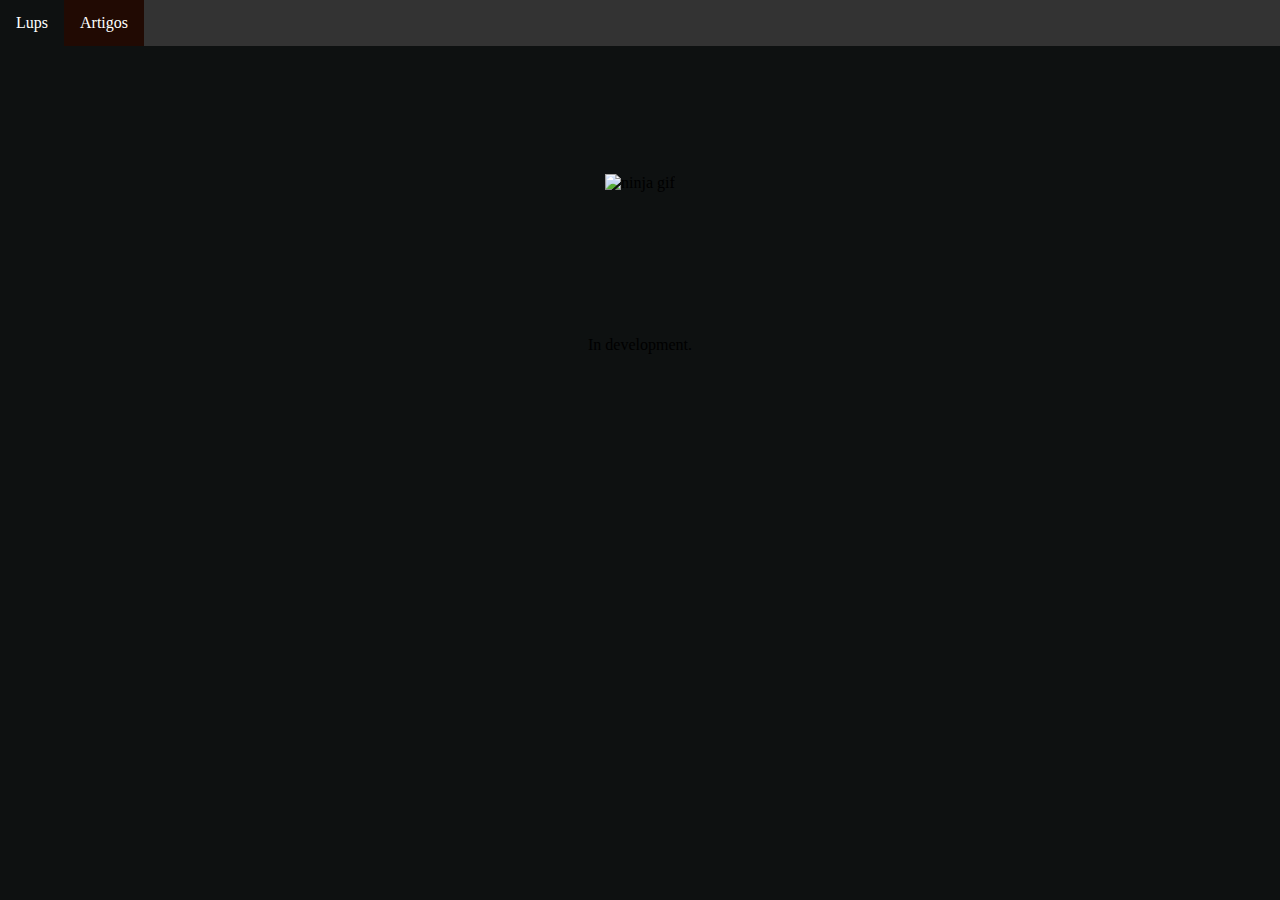
==== artigos.html @ d0ba5e90 "Create artigos.html" ====
<!DOCTYPE html>
<html lang="en">
  <head>
    <meta charset="UTF-8" />
    <meta http-equiv="X-UA-Compatible" content="IE=edge" />
    <meta name="viewport" content="width=device-width, initial-scale=1.0" />
    <link rel="stylesheet" href="css/style.css" />
    <title>Lups</title>
    <style>
      body{
        background-color:#0e1111;
      }
      </style>
  </head>
  <body>
    <div class="navybar"> <ul>
      <li><a href="index.html">Lups</a></li>
      <li class="active"><a href="./artigos.html">Artigos</a></li>
    </ul> 
      </h2>
    </div>
    <center>
      <img style="padding: 10%;" src="https://media0.giphy.com/media/4Ev0Ari2Nd9io/200w.gif" alt="ninja gif" />
      <p>In development.</p>
    </center>
  </body>
</html>
---- css/style.css ----
ul {
  list-style-type: none;
  margin: 0;
  padding: 0;
  overflow: hidden;
  background-color: #333;
  position: fixed;
  top: 0;
  width: 100%;
  position: -webkit-sticky; /* Safari */
  position: sticky;
  top: 0;
}
.active {
  background-color: #210a03;
}

li {
  float: left;
}

li a {
  display: block;
  color: white;
  text-align: center;
  padding: 14px 16px;
  text-decoration: none;
}

li a:hover {
  background-color: #0e1111;
}

.corpo {
  padding: 10%;
  margin-left: 30%;
}

body {
  margin: 0;
}

ul.topnav {
  list-style-type: none;
  margin: 0;
  padding: 0;
  overflow: hidden;
  background-color: #333;
}

ul.topnav li {
  float: left;
}

ul.topnav li a {
  display: block;
  color: white;
  text-align: center;
  padding: 14px 16px;
  text-decoration: none;
}

ul.topnav li a:hover:not(.active) {
  background-color: #111;
}

ul.topnav li a.active {
  background-color: #04aa6d;
}

ul.topnav li.right {
  float: right;
}

@media screen and (max-width: 600px) {
  ul.topnav li.right,
  ul.topnav li {
    float: none;
  }
}
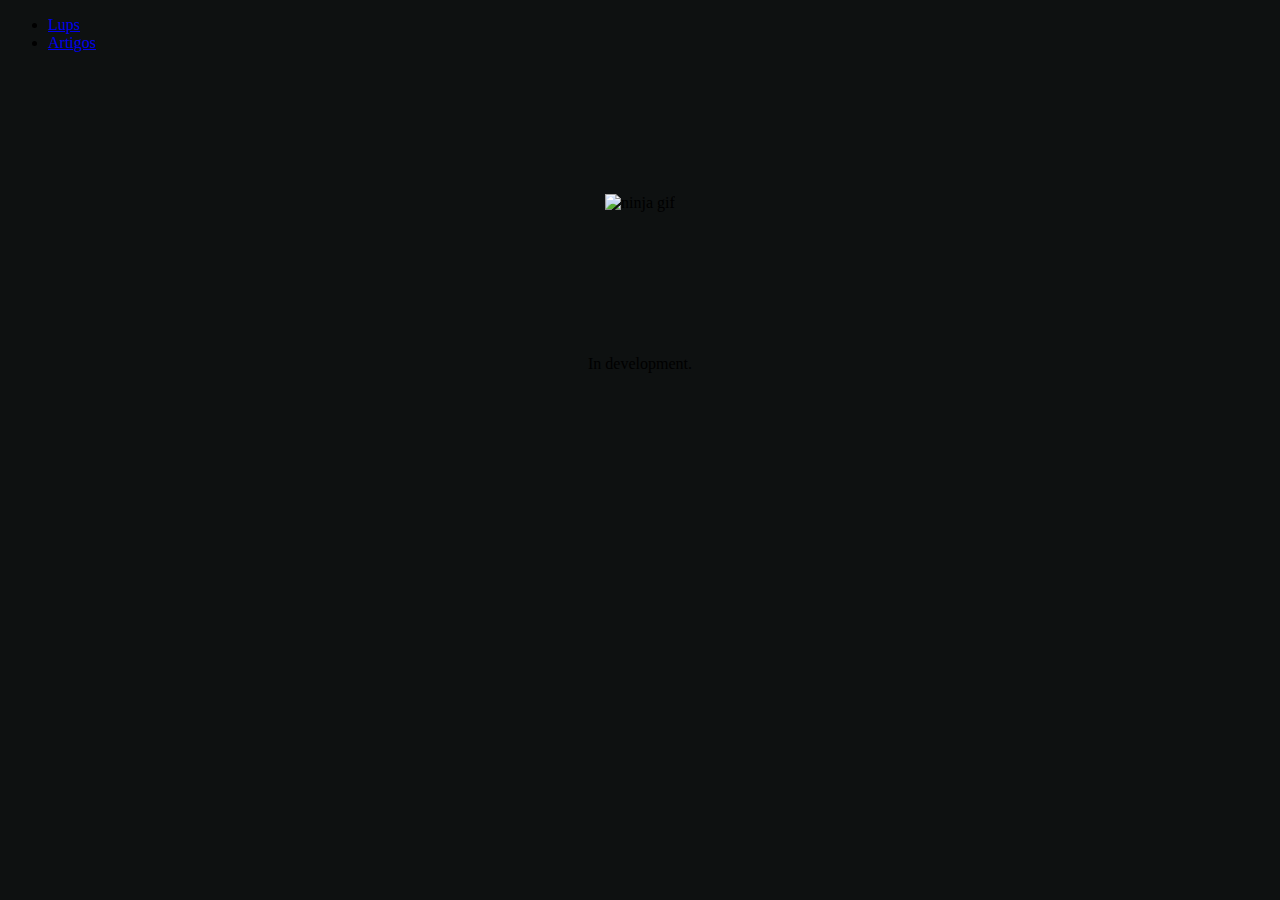
==== commit a9675128: "Update artigos.html" ====
--- a/artigos.html
+++ b/artigos.html
@@ -4,7 +4,7 @@
     <meta charset="UTF-8" />
     <meta http-equiv="X-UA-Compatible" content="IE=edge" />
     <meta name="viewport" content="width=device-width, initial-scale=1.0" />
-    <link rel="stylesheet" href="css/style.css" />
+    <link rel="stylesheet" href="css/artigos.css" />
     <title>Lups</title>
     <style>
       body{
